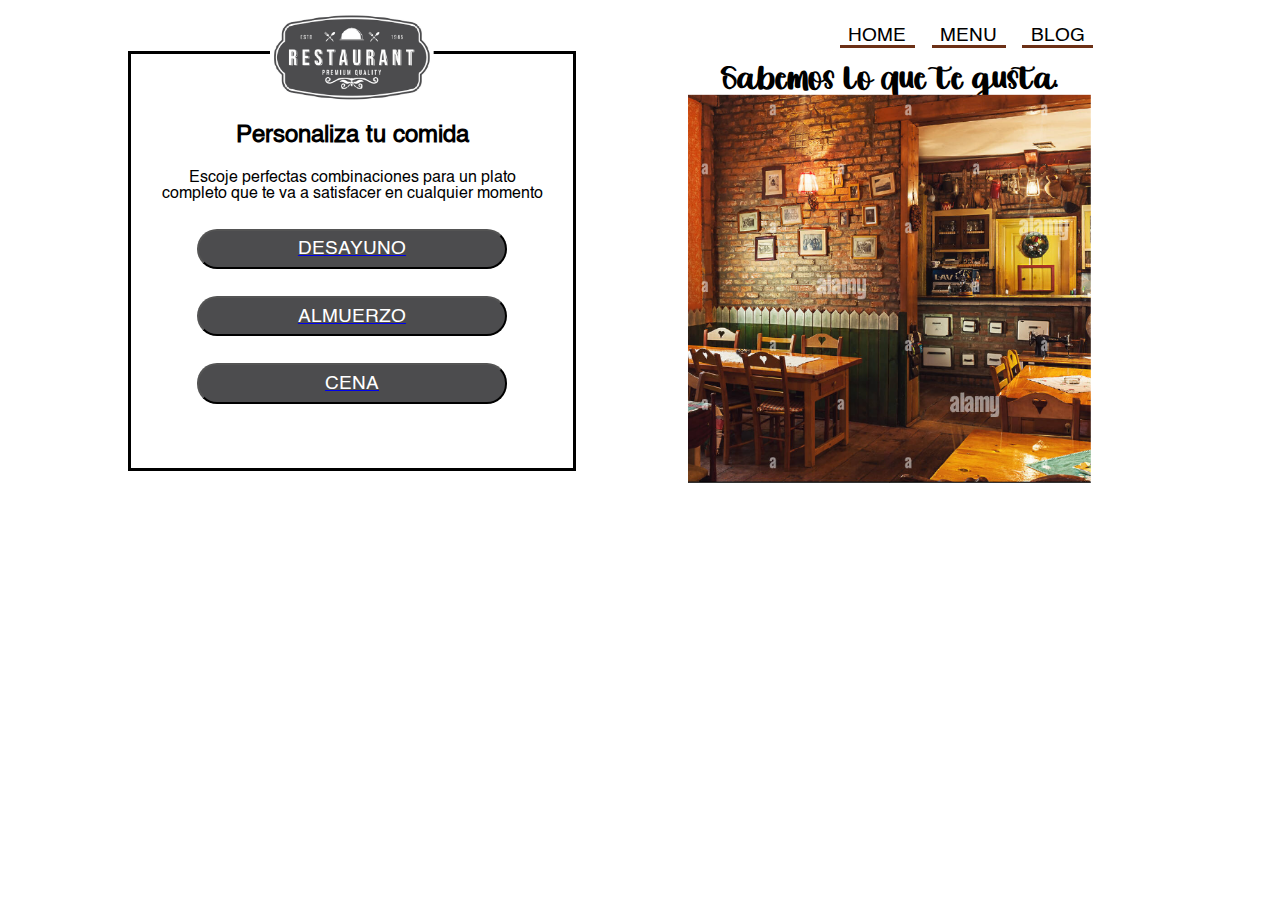
==== index.html @ e2107db8 "Upload files" ====
<!DOCTYPE html>
<html lang="esp">
<head>
    <meta charset="UTF-8">
    <meta http-equiv="X-UA-Compatible" content="IE=edge">
    <meta name="viewport" content="width=device-width, initial-scale=1.0">
    <link rel="stylesheet" href="css/css.css">
    <link rel="stylesheet" href="css/font.css">
    
    <link rel="shortcut icon" href="css/Imagenes/icon.gif">
    <title>Restaurant Vintage</title>
</head>
<body>
    <main id="Inicio">
        <nav>
            <a href=""> HOME </a> 
            <a href="part_1.html"> MENU </a> 
            <a href=""> BLOG </a> 
        </nav>
        <div class="container">
            <div class="container_1">
                <img src="css/Imagenes/logo.png" alt="Logo">
                <h2>Personaliza tu comida</h2>
                <p>Escoje perfectas combinaciones para un plato completo que te va a satisfacer en cualquier momento</p>
                <a href="part_1.html">
                    <button> <span> DESAYUNO </span></button>
                </a>
                <a href="part_1.html">
                    <button> <span> ALMUERZO </span></button>
                </a>
                <a href="part_1.html">
                    <button> <span> CENA </span></button>
                </a>
            </div>
            <div class="container_2">
                <h1>Sabemos lo que te gusta.</h1>
                <img src="css/Imagenes/img_lugar.png" alt="lugar">
            </div>
        </div>
    </main>
</body>

</html>
---- css/css.css ----
*{
    margin: 0;
    padding: 0;
    box-sizing: border-box;
}
/* PAGINA PRINCPAL*/
#Inicio nav {
    display: flex;
    float: right;
    padding-top: 2%;
    margin-right: 22.5%;
    margin-bottom: -5%;
}
#Inicio nav a {
    padding: 0 5%;
    color: black;
    font-size: 1.2rem;
    text-decoration: none;
    border-bottom: 3px solid #6C3016;
    margin-left: 10%;
}
#Inicio div.container div{
    width: 35%;
    display: flex;
    flex-direction: column;
    float: left;
    justify-content: center;
    align-items: center;
}
#Inicio div.container div.container_1{
    border: 3px solid black;
    margin: 4% 5% 2% 10%;
    padding: 2% 0 4%;
}
#Inicio div.container div p{
    text-align:center; 
    width: 87%;
    margin-bottom: 3%;
}
#Inicio .container_1 img{
    width: 37%;
    margin: -15% 0 5%;
}
#Inicio .container_1 h2 {
    margin-bottom: 5%;
}
#Inicio .container_1 a {
    margin: 3% auto ;
    width: 100%;
    height: 50%;
    display: flex;
    justify-content: center;
}
#Inicio .container_1 a button {
    background-color: #4C4C4E;
    border-radius: 20px;
    width: 70%;
    height: 100%;
    padding: 2% 0;
}
#Inicio .container_1 a span {
    color: white;
}
#Inicio .container_2 img {
    width: 90%;
}
#Inicio .container_2 {
    margin: 5% 2% 0;
}

/*part_1*/
.icono {
    width: 6%;
    position: absolute;
    top: 2%;
    left: 15%;
}
#part_1 {
    width: 100%;
    overflow:hidden;
}
#part_1 nav { 
    width: 100%;
    margin: 2% 25% 2.5%;
}
#part_1 nav a {
    padding: 4%;
}
#part_1 nav a button {
    background-color: #782E11;
    color: white;
    border-radius: 100%;
    width: 50px;
    height: 50px;
    padding: 1%;
}
#part_1 hr{
    border: #782E11 2px solid;
    width: 35%;
    margin: -2% 0 2% 5%;
}
h1{
    text-align: center;
}
#part_1 .container{
    margin-left: 12%;
}
#part_1 div.container_1 {
    width: 23%;
    border: 2px solid black;
    display: flex;
    flex-direction: column;
    float: left;
    justify-content: center;
    align-items: center;
    margin: 1% 2%;
    cursor: pointer
}
#part_1 div.container_1.activa{
    width: 25%;
    margin-top: -0.2%;
}
#part_1 h1 {
    font-size: 2rem;
}
#part_1 .container_1 , .container_2 h2 {
    font-size: 1.5rem;
    margin: 1% 0;
}
#part_1 .container_1 img {
    width: 93%;
    margin: 3% 0;
}
#part_1 .container_1 fieldset {
    border: none;
    padding: 3% 0;    
}
#part_1 .container_1 fieldset label {
    padding: 3% 0;    
}
#part_1 .siguiente {
    background-color: #4C4C4E;
    color: white;
    border-radius: 20px;
    width: 15%;
    height: 100%;
    padding: 0.8% 0;
    margin: 1% 20% 0 40%;
}
#part_1 .container_2 {
    width: 25%;
    display: flex;
    flex-direction: column;
    float: left;
    justify-content: center;
    align-items: center;
    margin: 1% 2%;
    cursor: pointer;
}
#part_1 .container_2 img {
    width: 95%;
    border: 2px solid black;
    padding: 3%;
}
#part_1 .container_2.activa img {
    width: 100%;
    margin: -5%;
}
.grid-container {
    display: grid;
    grid-template-columns: auto auto auto;
    gap: 20px; 
    text-align: center;
    width: 85%;
    margin: 2% 0 0 2%;
}
.grid-item {
    border: 2px solid black;
    padding: 3%;
    margin: 4%;
    cursor: pointer;
    background: url(Imagenes/Fondo_bebidas.png) no-repeat ;
    background-size: cover;
    background-position: 0 50%;
}
.Bebidas .grid-container p {
    font-size: 2rem;
    margin: 0 150%;
}
.generarFactura {
    background-color: #4C4C4E;
    color: white;
    border-radius: 20px;
    width: 15%;
    height: 100%;
    padding: 0.8% 0;
    margin: 1% 20% 0 40%;
}

/*Factura*/

.factura {
    border: black solid 3pt;
    margin: 4% 10% ;
}

.factura h2 {
    margin: 2% 0 0 10%;
}
.factura h1 {
    margin-top: -1.5%;
    background-color: white;
    width: 15%;
    margin-left: 40%;
}
.codigo_qr {
    display: flex;
    float: right;
    margin-top: -2%;
}
.codigo_qr img {
    width: 40%;
    translate: 80% -100%;
}
#selecciones{
    margin: 2% 0 0 10%;
}
.factura .logo {
    width: 17%;
    translate: 240% 40%;   
}
---- css/font.css ----
@font-face {
    font-family: Vintage;
    src: url(Font/Vintage.otf);
}
@font-face {
    font-family: Helvetica;
    src: url(Font/Helvetica.ttf);
}
h1{
    font-family: Vintage;
    font-size: 1.7rem;
}
h2{
    font-family: Helvetica;
    font-size: 1.5rem;
}
span{
    font-family: Helvetica;
    font-size: 1.2rem;
}
p, label, a{
    font-family: Helvetica;
    font-size: 1rem;
}
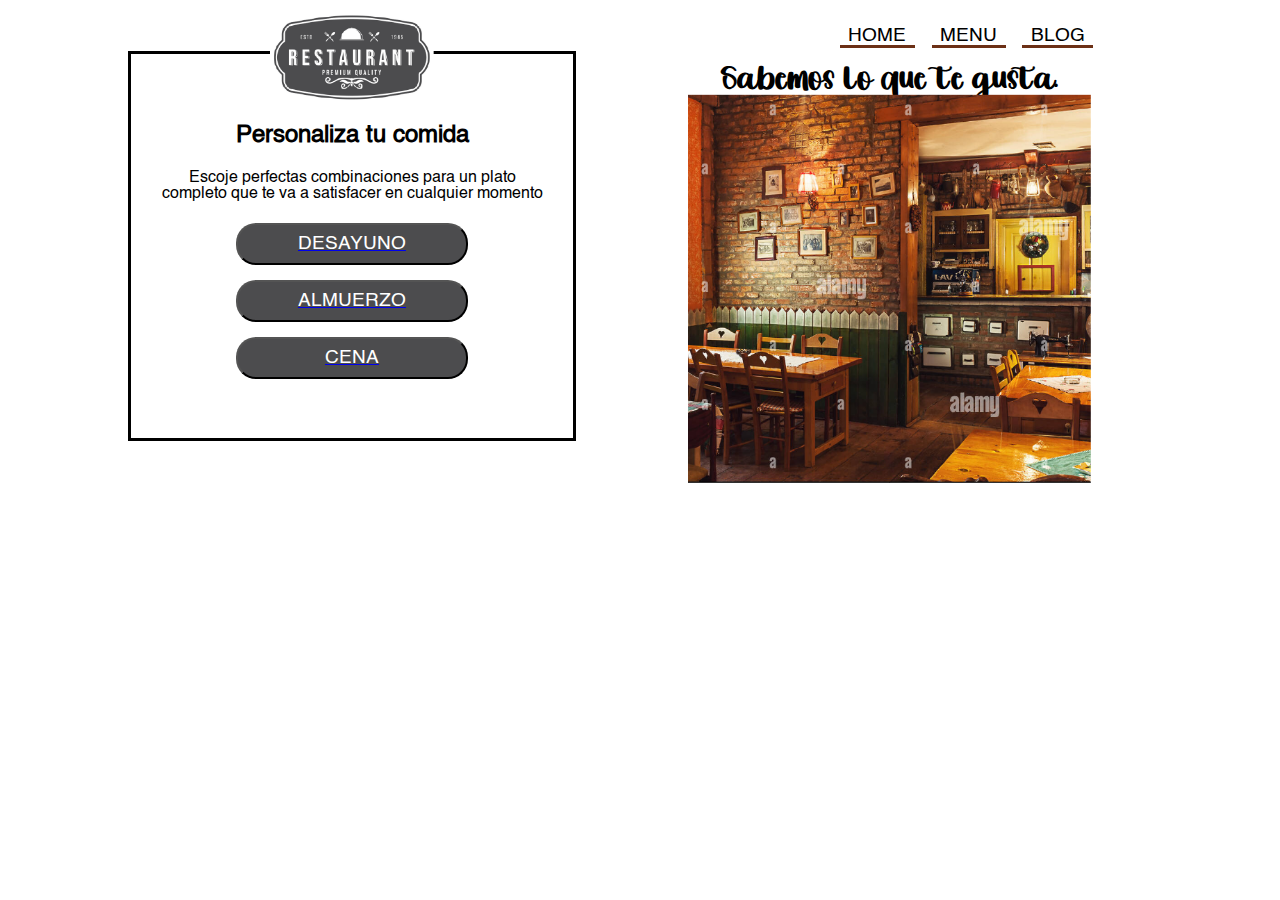
==== commit 7a437d18: "git commit -m "Adding breakfast menu"" ====
--- a/index.html
+++ b/index.html
@@ -6,7 +6,7 @@
     <meta name="viewport" content="width=device-width, initial-scale=1.0">
     <link rel="stylesheet" href="css/css.css">
     <link rel="stylesheet" href="css/font.css">
-    
+    <script src="jquery.js" defer></script>
     <link rel="shortcut icon" href="css/Imagenes/icon.gif">
     <title>Restaurant Vintage</title>
 </head>
@@ -22,15 +22,17 @@
                 <img src="css/Imagenes/logo.png" alt="Logo">
                 <h2>Personaliza tu comida</h2>
                 <p>Escoje perfectas combinaciones para un plato completo que te va a satisfacer en cualquier momento</p>
-                <a href="part_1.html">
-                    <button> <span> DESAYUNO </span></button>
-                </a>
-                <a href="part_1.html">
-                    <button> <span> ALMUERZO </span></button>
-                </a>
-                <a href="part_1.html">
-                    <button> <span> CENA </span></button>
-                </a>
+                <div id="menu">
+                    <a href="part_1.html?comida=desayuno">
+                        <button id="desayuno"> <span> DESAYUNO </span></button>
+                    </a>
+                    <a href="part_1.html?comida=almuerzo">
+                        <button id="almuerzo"> <span> ALMUERZO </span></button>
+                    </a>
+                    <a href="part_1.html?comida=cena">
+                        <button id="cena"> <span> CENA </span> </button>
+                    </a>
+                </div>
             </div>
             <div class="container_2">
                 <h1>Sabemos lo que te gusta.</h1>
@@ -38,6 +40,6 @@
             </div>
         </div>
     </main>
+    <script src="https://code.jquery.com/jquery-3.6.0.min.js"></script>
 </body>
-
 </html>--- a/css/css.css
+++ b/css/css.css
@@ -45,18 +45,18 @@
     margin-bottom: 5%;
 }
 #Inicio .container_1 a {
-    margin: 3% auto ;
-    width: 100%;
+    margin: 5% 10% ;
+    width: 150%;
     height: 50%;
     display: flex;
     justify-content: center;
 }
-#Inicio .container_1 a button {
+#menu a button {
     background-color: #4C4C4E;
     border-radius: 20px;
-    width: 70%;
+    width: 100%;
     height: 100%;
-    padding: 2% 0;
+    padding: 4% 0;
 }
 #Inicio .container_1 a span {
     color: white;
